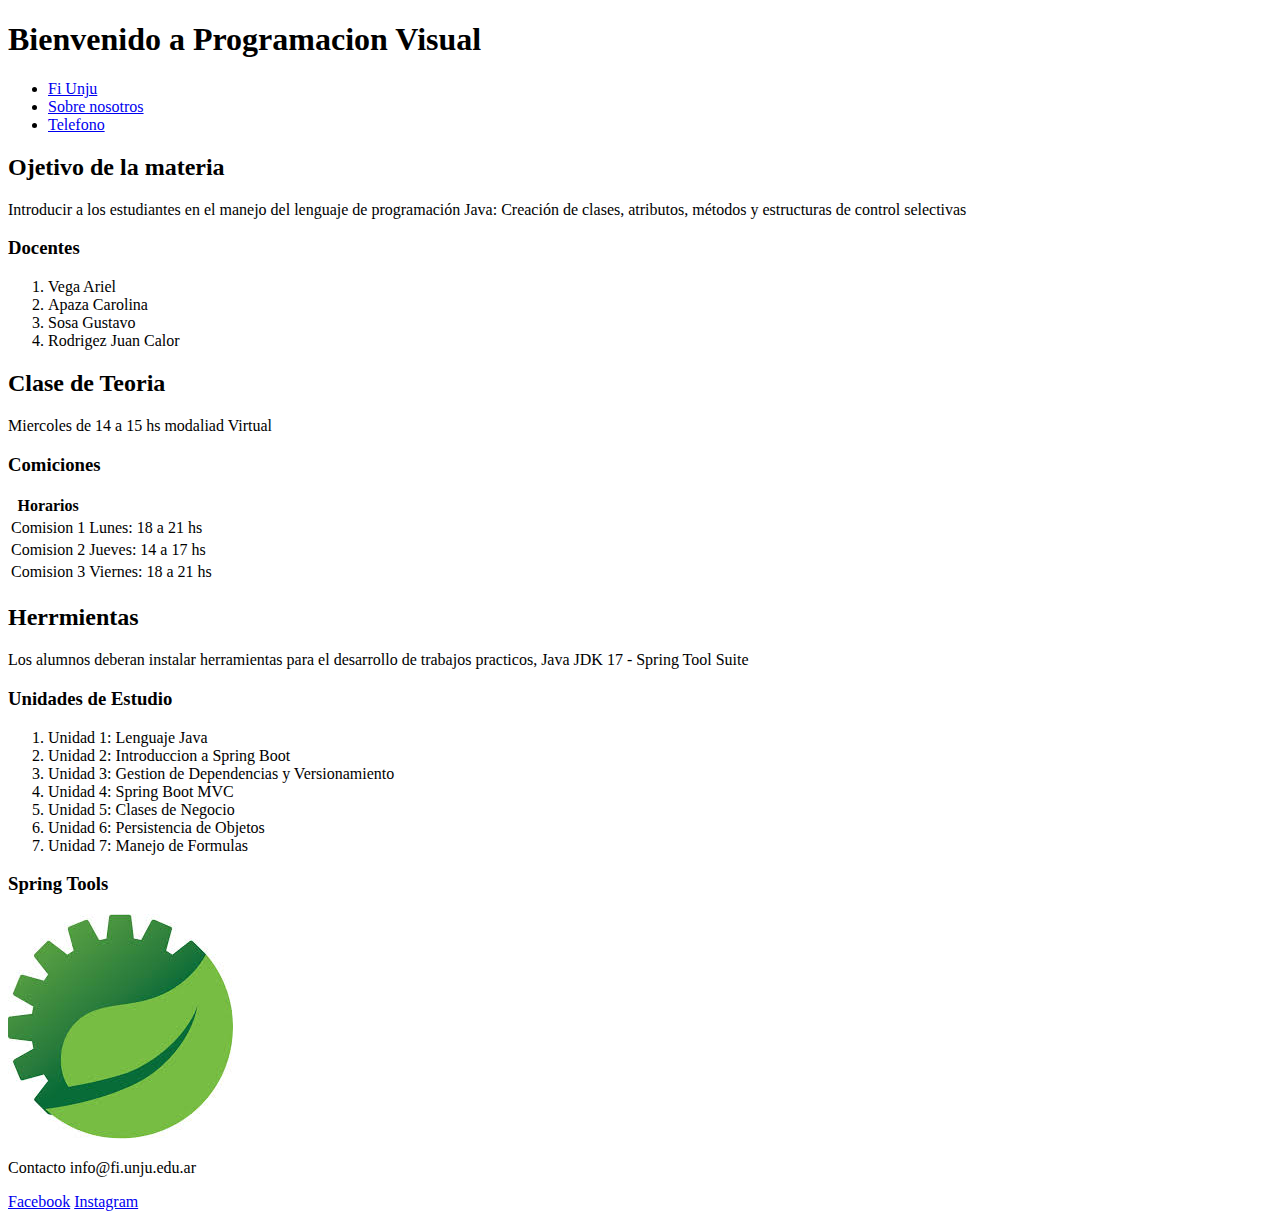
==== tp3_VilteTomas/src/main/resources/templates/index.html @ b4d9dc4c "Finalizando el tp3" ====
<!DOCTYPE html>
<html lang="es">
	<head>
		<meta charset="UTF-8">
		<title>Pagina ejemplo</title>
	</head>
	
	<body>
		<header>
			<h1>Bienvenido a Programacion Visual</h1>
		</header>
		
		<nav>
			<ul>
				<li><a href="https://www.fi.unju.edu.ar" >Fi Unju</a>
				<li><a href="https://www.fi.unju.edu.ar/institucional/historia.html" >Sobre nosotros</a>
				<li><a href="https://www.fi.unju.edu.ar/servicios/telefonos.html" >Telefono</a>
			</ul>
		</nav>
		
		<main>
			<section id="inicio">
				<h2>Ojetivo de la materia</h2>
				<p>Introducir a los estudiantes en el manejo del lenguaje de programación Java: Creación de clases, atributos, métodos y estructuras de control selectivas</p>
				<h3>Docentes</h3>
				<ol>
					<li>Vega Ariel</li>
					<li>Apaza Carolina</li>
					<li>Sosa Gustavo</li>
					<li>Rodrigez Juan Calor</li>
				</ol>
			</section>
			
			<section id="segunda parte">
				<h2>Clase de Teoria</h2>
				<p>Miercoles de 14 a 15 hs modaliad Virtual</p>
				<h3>Comiciones</h3>
				<table>
					<tr>
						<th>Horarios</th>
					</tr>
					<tr>
						<td>Comision 1</td>
						<td>Lunes: 18 a 21 hs</td>
					</tr>
					<tr>
						<td>Comision 2</td>
						<td>Jueves: 14 a 17 hs</td>
					</tr>
					<tr>
						<td>Comision 3</td>
						<td>Viernes: 18 a 21 hs</td>
					</tr>
				</table>
			</section>
			
			<section id="Tercera Parte">
				<h2>Herrmientas</h2>
				<p>Los alumnos deberan instalar herramientas para el desarrollo de trabajos practicos, Java JDK 17 - Spring Tool Suite</p>
				<h3>Unidades de Estudio</h3>
				<ol>
					<li>Unidad 1: Lenguaje Java</li>
					<li>Unidad 2: Introduccion a Spring Boot</li>
					<li>Unidad 3: Gestion de Dependencias y Versionamiento</li>
					<li>Unidad 4: Spring Boot MVC</li>
					<li>Unidad 5: Clases de Negocio</li>
					<li>Unidad 6: Persistencia de Objetos</li>
					<li>Unidad 7: Manejo de Formulas</li>
				</ol>
			</section>
			
		</main>
		
		<aside>
			<h3>Spring Tools</h3>
			<img alt="imagen" src="../static/images/descarga.jfif">
		</aside>
		
		<footer>
			<p>Contacto info@fi.unju.edu.ar</p>
			<a href="https://www.facebook.com/fiunju/" >Facebook</a>
			<a href="https://www.instagram.com/fiunju/" >Instagram</a>
		</footer>
	</body>
</html>
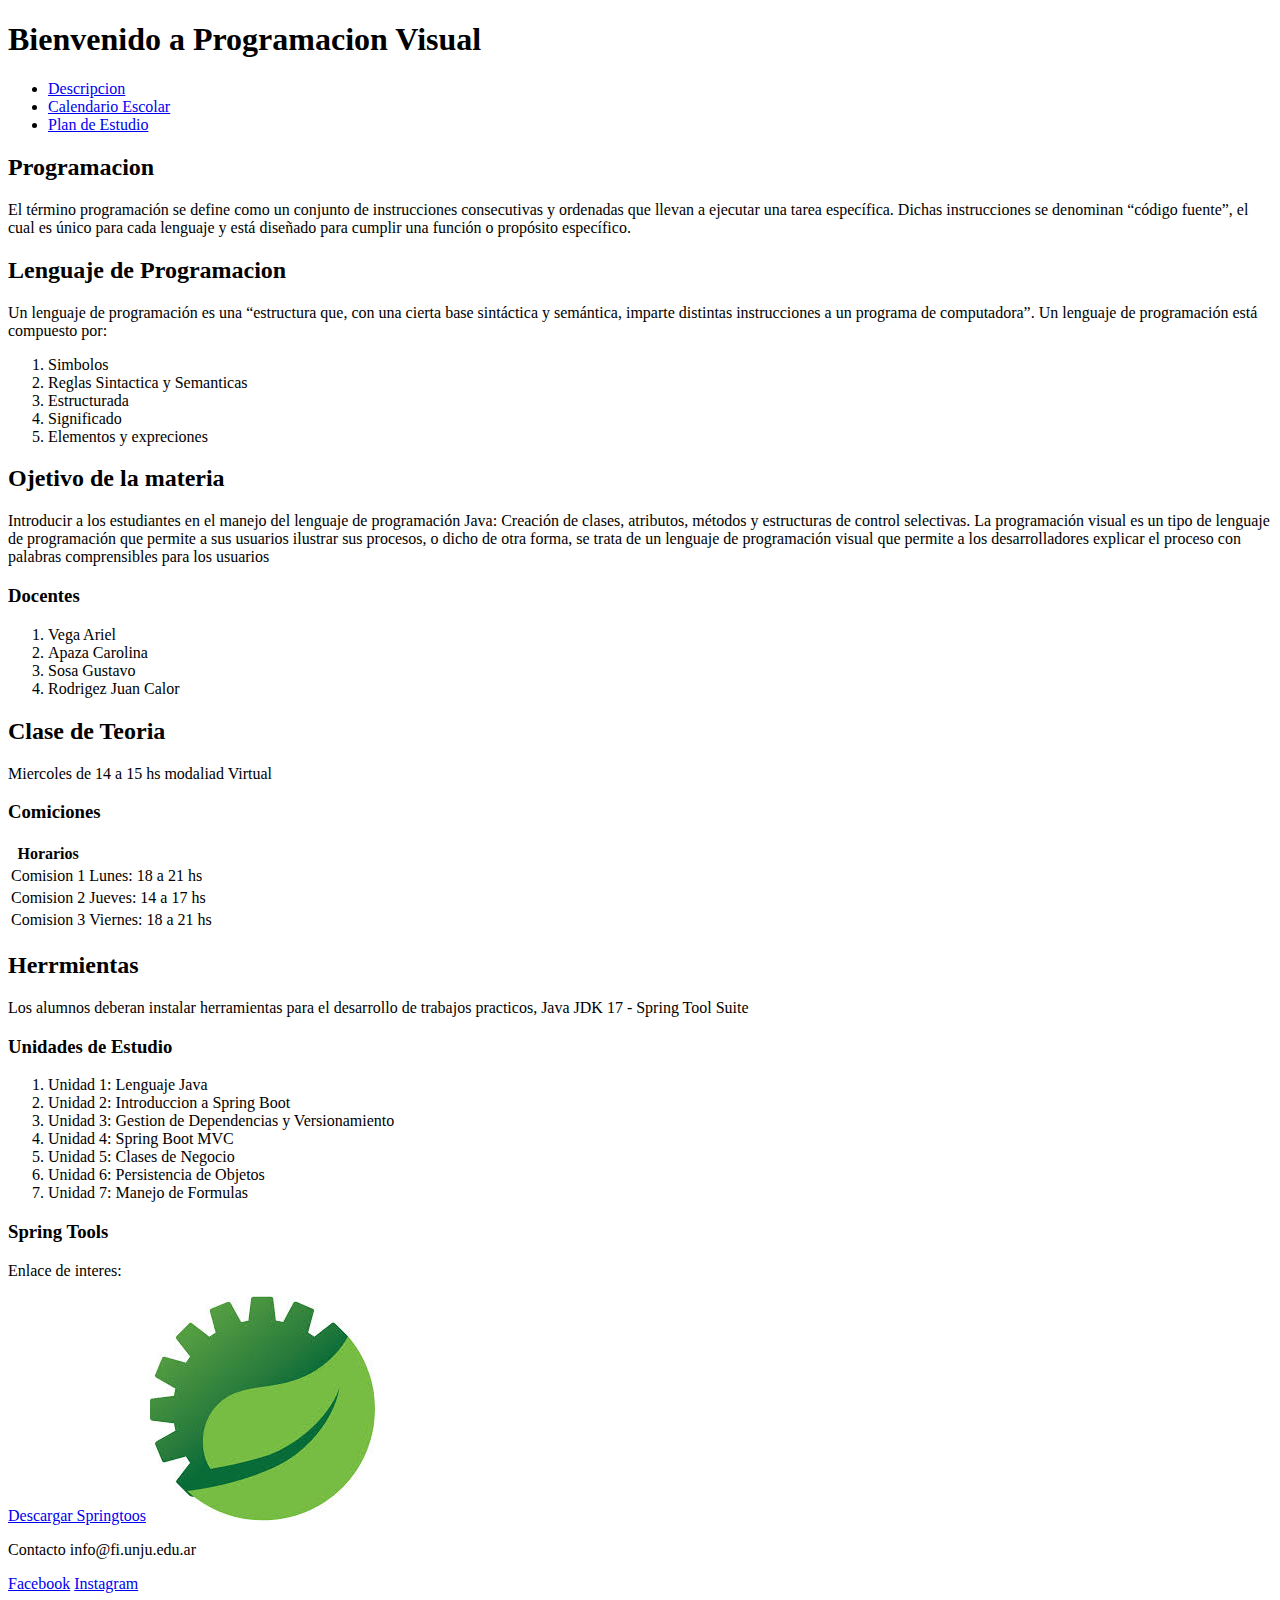
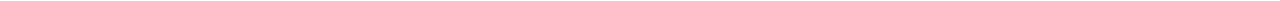
==== commit 5224fdca: "Cambios en el html" ====
--- a/tp3_VilteTomas/src/main/resources/templates/index.html
+++ b/tp3_VilteTomas/src/main/resources/templates/index.html
@@ -12,16 +12,35 @@
 		
 		<nav>
 			<ul>
-				<li><a href="https://www.fi.unju.edu.ar" >Fi Unju</a>
-				<li><a href="https://www.fi.unju.edu.ar/institucional/historia.html" >Sobre nosotros</a>
-				<li><a href="https://www.fi.unju.edu.ar/servicios/telefonos.html" >Telefono</a>
+				<li><a href="#descripcion" >Descripcion</a></li>
+				<li><a href="#Clases" >Calendario Escolar</a></li>
+				<li><a href="#Temas">Plan de Estudio</a></li>
 			</ul>
 		</nav>
 		
 		<main>
-			<section id="inicio">
+			<section id="descripcion">
+				<h2>Programacion</h2>
+				<p>El término programación se define como un conjunto de instrucciones consecutivas y ordenadas que llevan 
+				a ejecutar una tarea específica. Dichas instrucciones se denominan “código fuente”, el cual es único para cada 
+				lenguaje y está diseñado para cumplir una función o propósito específico.</p>
+				
+				<h2>Lenguaje de Programacion</h2>
+				<p>Un lenguaje de programación es una “estructura que, con una cierta base sintáctica y semántica,
+				imparte distintas instrucciones a un programa de computadora”. Un lenguaje de programación está compuesto por:</p>
+				<ol>
+					<li>Simbolos</li>
+					<li>Reglas Sintactica y Semanticas</li>
+					<li>Estructurada</li>
+					<li>Significado</li>
+					<li>Elementos y expreciones</li>
+				</ol>
+				
 				<h2>Ojetivo de la materia</h2>
-				<p>Introducir a los estudiantes en el manejo del lenguaje de programación Java: Creación de clases, atributos, métodos y estructuras de control selectivas</p>
+				<p>Introducir a los estudiantes en el manejo del lenguaje de programación Java: Creación de clases, atributos, métodos y estructuras de control selectivas.
+				La programación visual es un tipo de lenguaje de programación que permite a sus usuarios ilustrar sus procesos, o dicho de otra forma, se trata de un lenguaje de 
+				programación visual que permite a los desarrolladores explicar el proceso con palabras comprensibles para los usuarios</p>
+				
 				<h3>Docentes</h3>
 				<ol>
 					<li>Vega Ariel</li>
@@ -31,7 +50,7 @@
 				</ol>
 			</section>
 			
-			<section id="segunda parte">
+			<section id="Clases">
 				<h2>Clase de Teoria</h2>
 				<p>Miercoles de 14 a 15 hs modaliad Virtual</p>
 				<h3>Comiciones</h3>
@@ -54,7 +73,7 @@
 				</table>
 			</section>
 			
-			<section id="Tercera Parte">
+			<section id="Temas">
 				<h2>Herrmientas</h2>
 				<p>Los alumnos deberan instalar herramientas para el desarrollo de trabajos practicos, Java JDK 17 - Spring Tool Suite</p>
 				<h3>Unidades de Estudio</h3>
@@ -73,6 +92,8 @@
 		
 		<aside>
 			<h3>Spring Tools</h3>
+			<p>Enlace de interes: </p>
+			<a href="https://www.youtube.com/watch?v=89Mr-dYcHxA&t=56s">Descargar Springtoos</a>
 			<img alt="imagen" src="../static/images/descarga.jfif">
 		</aside>
 		
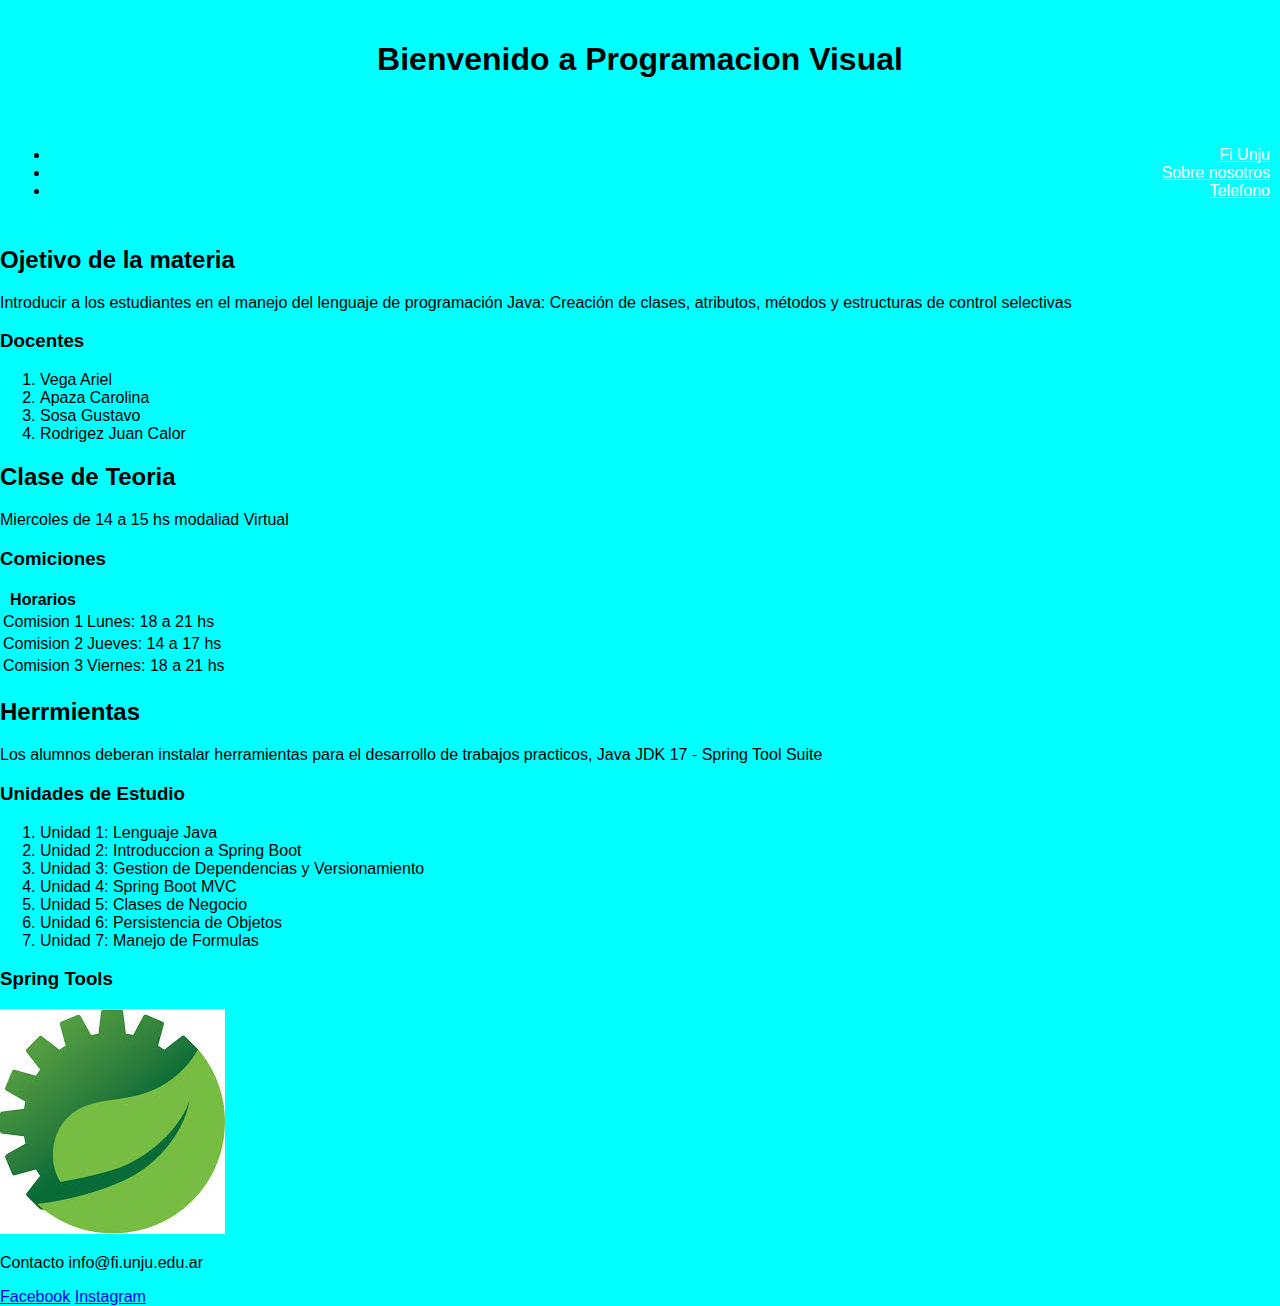
==== commit 45d69cdc: "Cambios" ====
--- a/tp3_VilteTomas/src/main/resources/templates/index.html
+++ b/tp3_VilteTomas/src/main/resources/templates/index.html
@@ -3,44 +3,26 @@
 	<head>
 		<meta charset="UTF-8">
 		<title>Pagina ejemplo</title>
+		<link rel="stylesheet" href="../static/css/estilos.css">
 	</head>
 	
 	<body>
-		<header>
+		<header id="encabezado">
 			<h1>Bienvenido a Programacion Visual</h1>
 		</header>
 		
-		<nav>
+		<nav class="menu">
 			<ul>
-				<li><a href="#descripcion" >Descripcion</a></li>
-				<li><a href="#Clases" >Calendario Escolar</a></li>
-				<li><a href="#Temas">Plan de Estudio</a></li>
+				<li><a class="enlace" href="https://www.fi.unju.edu.ar" >Fi Unju</a>
+				<li><a class="enlace" href="https://www.fi.unju.edu.ar/institucional/historia.html" >Sobre nosotros</a>
+				<li><a class="enlace" href="https://www.fi.unju.edu.ar/servicios/telefonos.html" >Telefono</a>
 			</ul>
 		</nav>
 		
 		<main>
-			<section id="descripcion">
-				<h2>Programacion</h2>
-				<p>El término programación se define como un conjunto de instrucciones consecutivas y ordenadas que llevan 
-				a ejecutar una tarea específica. Dichas instrucciones se denominan “código fuente”, el cual es único para cada 
-				lenguaje y está diseñado para cumplir una función o propósito específico.</p>
-				
-				<h2>Lenguaje de Programacion</h2>
-				<p>Un lenguaje de programación es una “estructura que, con una cierta base sintáctica y semántica,
-				imparte distintas instrucciones a un programa de computadora”. Un lenguaje de programación está compuesto por:</p>
-				<ol>
-					<li>Simbolos</li>
-					<li>Reglas Sintactica y Semanticas</li>
-					<li>Estructurada</li>
-					<li>Significado</li>
-					<li>Elementos y expreciones</li>
-				</ol>
-				
+			<section id="inicio">
 				<h2>Ojetivo de la materia</h2>
-				<p>Introducir a los estudiantes en el manejo del lenguaje de programación Java: Creación de clases, atributos, métodos y estructuras de control selectivas.
-				La programación visual es un tipo de lenguaje de programación que permite a sus usuarios ilustrar sus procesos, o dicho de otra forma, se trata de un lenguaje de 
-				programación visual que permite a los desarrolladores explicar el proceso con palabras comprensibles para los usuarios</p>
-				
+				<p>Introducir a los estudiantes en el manejo del lenguaje de programación Java: Creación de clases, atributos, métodos y estructuras de control selectivas</p>
 				<h3>Docentes</h3>
 				<ol>
 					<li>Vega Ariel</li>
@@ -50,7 +32,7 @@
 				</ol>
 			</section>
 			
-			<section id="Clases">
+			<section id="segunda parte">
 				<h2>Clase de Teoria</h2>
 				<p>Miercoles de 14 a 15 hs modaliad Virtual</p>
 				<h3>Comiciones</h3>
@@ -73,7 +55,7 @@
 				</table>
 			</section>
 			
-			<section id="Temas">
+			<section id="Tercera Parte">
 				<h2>Herrmientas</h2>
 				<p>Los alumnos deberan instalar herramientas para el desarrollo de trabajos practicos, Java JDK 17 - Spring Tool Suite</p>
 				<h3>Unidades de Estudio</h3>
@@ -92,8 +74,6 @@
 		
 		<aside>
 			<h3>Spring Tools</h3>
-			<p>Enlace de interes: </p>
-			<a href="https://www.youtube.com/watch?v=89Mr-dYcHxA&t=56s">Descargar Springtoos</a>
 			<img alt="imagen" src="../static/images/descarga.jfif">
 		</aside>
 		
--- a/tp3_VilteTomas/src/main/resources/static/css/estilos.css
+++ b/tp3_VilteTomas/src/main/resources/static/css/estilos.css
@@ -0,0 +1,25 @@
+@charset "UTF-8";
+
+body{
+	background-color: #00ffff;
+	font-family: Arial, sans-serif;
+	margin: 0;
+	padding: 0;
+}
+
+#encabezado {
+	color:  #000000;
+	padding: 20px;
+	text-align: center;
+}
+
+.menu{
+	text-align: right;
+	padding: 10px;
+}
+
+.enlace {
+	text-align: left;
+	color:  #ffffff;
+}
+
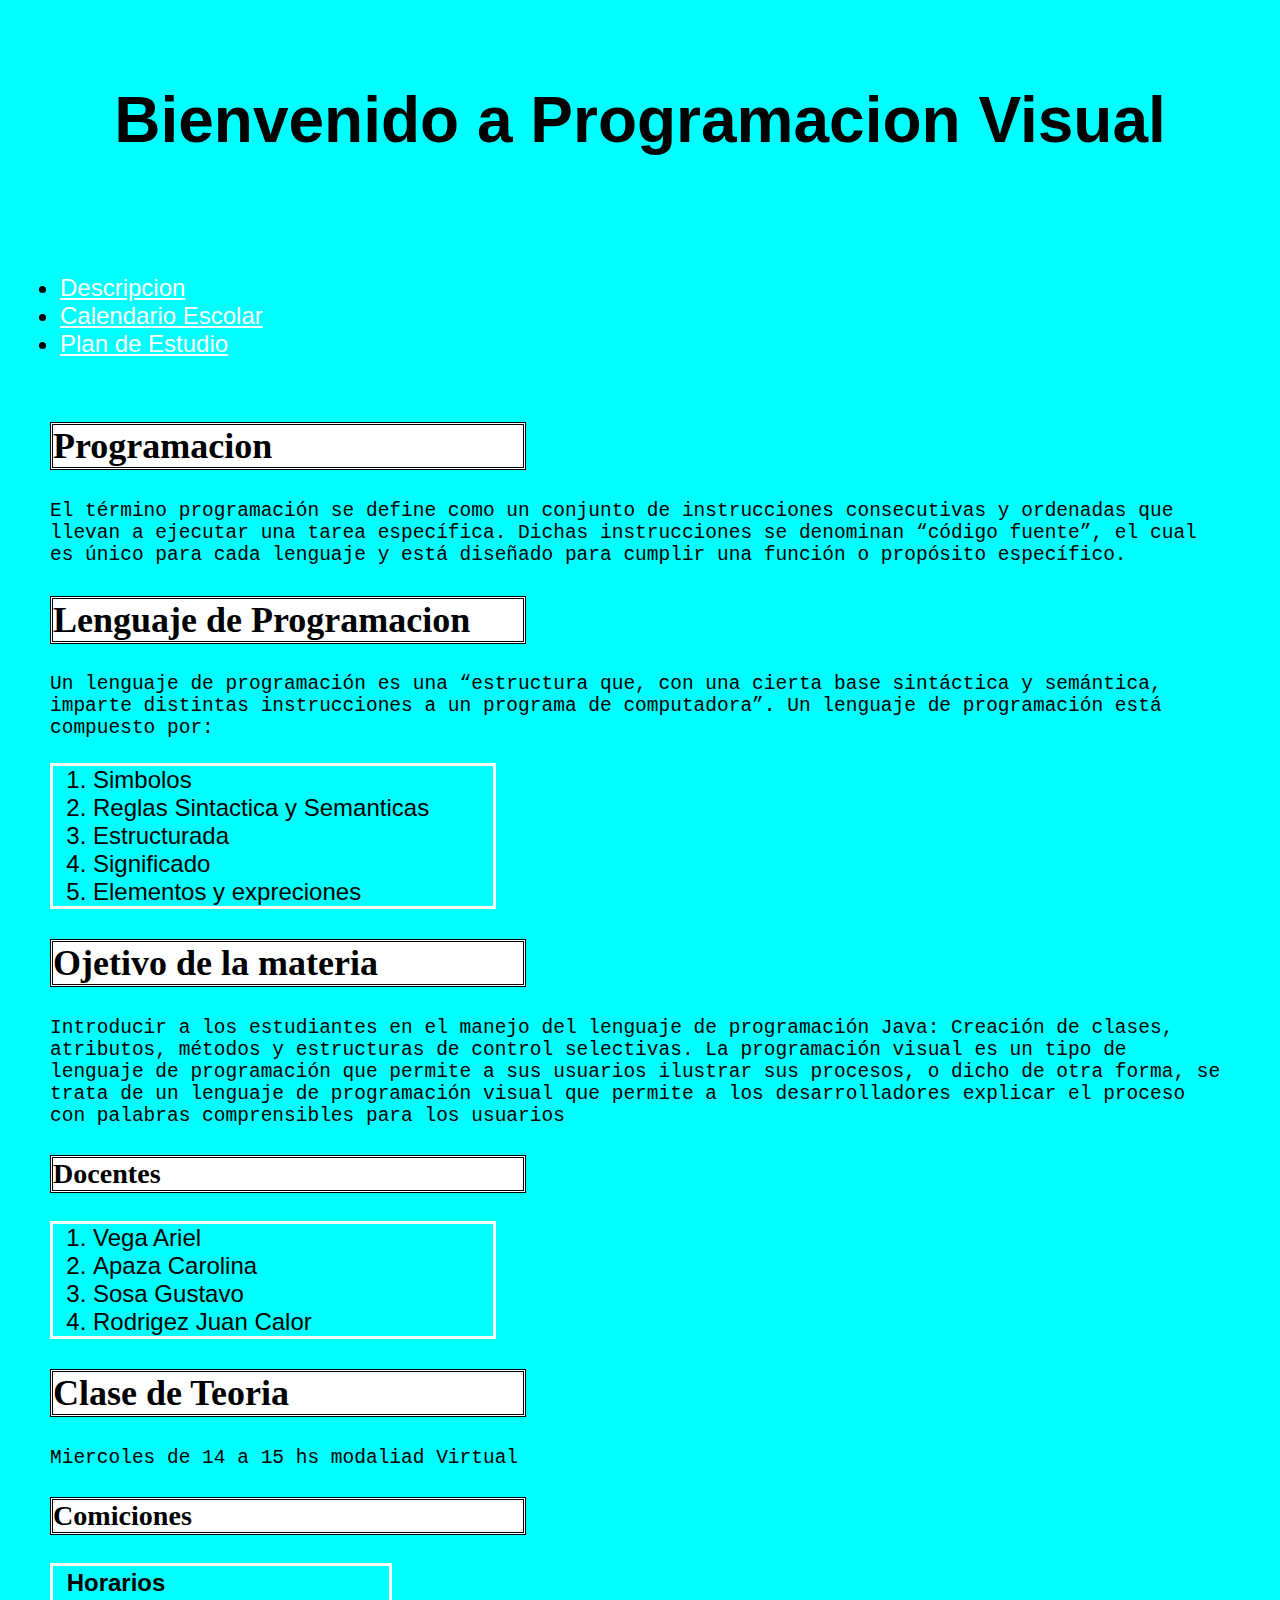
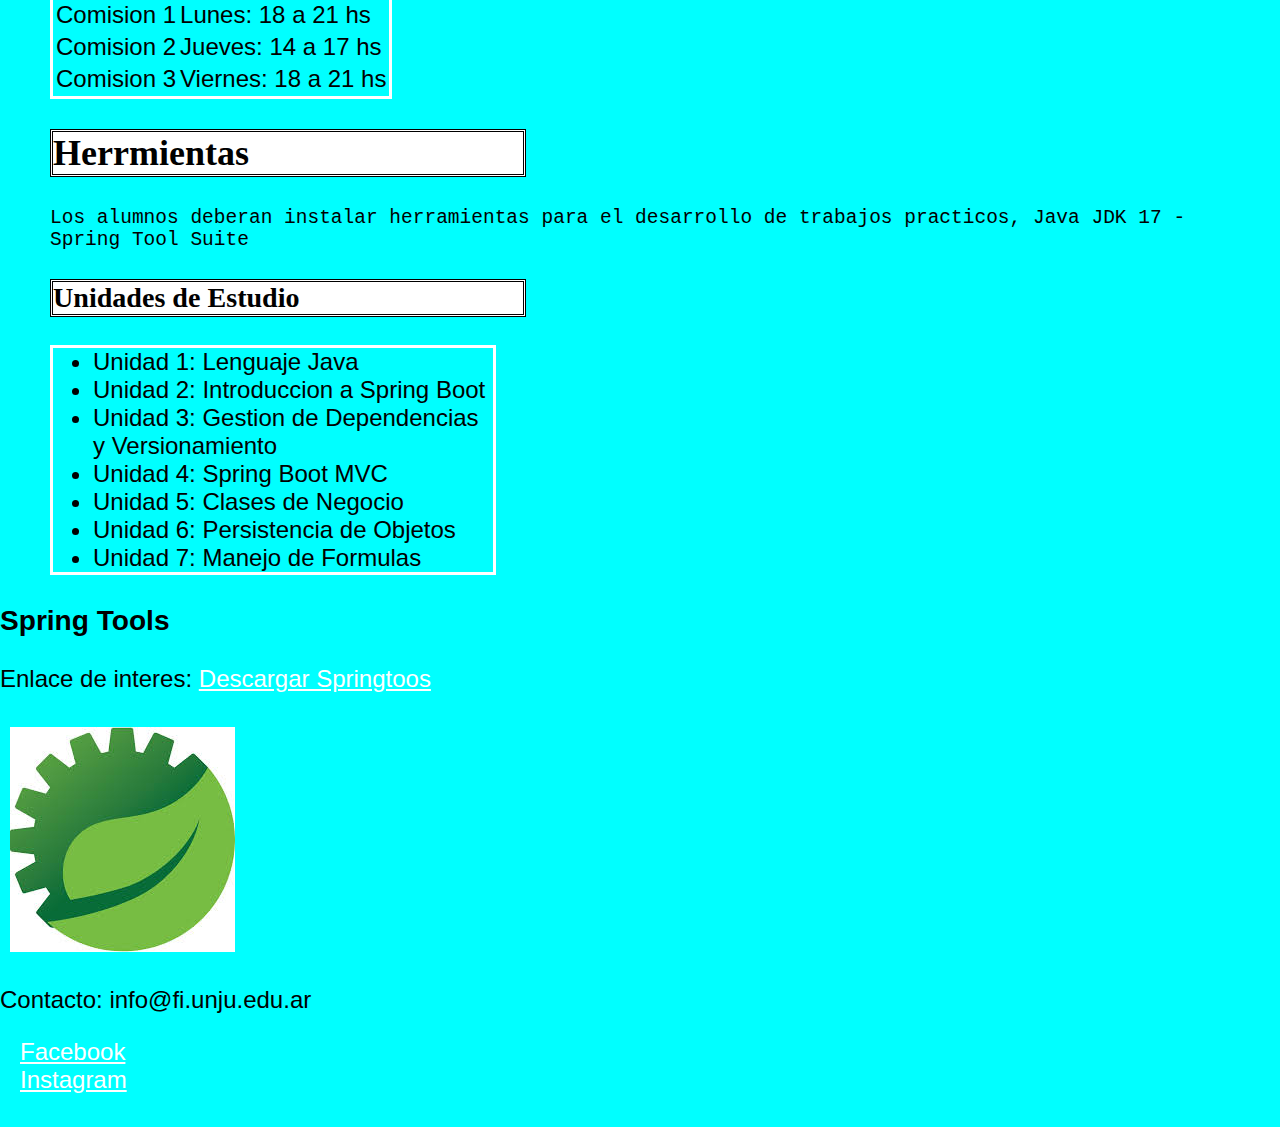
==== commit fecf48cc: "modificaciones" ====
--- a/tp3_VilteTomas/src/main/resources/templates/index.html
+++ b/tp3_VilteTomas/src/main/resources/templates/index.html
@@ -13,18 +13,37 @@
 		
 		<nav class="menu">
 			<ul>
-				<li><a class="enlace" href="https://www.fi.unju.edu.ar" >Fi Unju</a>
-				<li><a class="enlace" href="https://www.fi.unju.edu.ar/institucional/historia.html" >Sobre nosotros</a>
-				<li><a class="enlace" href="https://www.fi.unju.edu.ar/servicios/telefonos.html" >Telefono</a>
+				<li><a class="enlace" href="#descripcion" >Descripcion</a></li>
+				<li><a class="enlace" href="#Clases" >Calendario Escolar</a></li>
+				<li><a class="enlace" href="#Temas">Plan de Estudio</a></li>
 			</ul>
 		</nav>
 		
-		<main>
-			<section id="inicio">
-				<h2>Ojetivo de la materia</h2>
-				<p>Introducir a los estudiantes en el manejo del lenguaje de programación Java: Creación de clases, atributos, métodos y estructuras de control selectivas</p>
-				<h3>Docentes</h3>
-				<ol>
+		<main class="principal">
+			<section id="descripcion" class="seccion">
+				<h2 class="titulo">Programacion</h2>
+				<p class="parrafo">El término programación se define como un conjunto de instrucciones consecutivas y ordenadas que llevan 
+				a ejecutar una tarea específica. Dichas instrucciones se denominan “código fuente”, el cual es único para cada 
+				lenguaje y está diseñado para cumplir una función o propósito específico.</p>
+				
+				<h2 class="titulo">Lenguaje de Programacion</h2>
+				<p class="parrafo">Un lenguaje de programación es una “estructura que, con una cierta base sintáctica y semántica,
+				imparte distintas instrucciones a un programa de computadora”. Un lenguaje de programación está compuesto por:</p>
+				<ol class="listaOrdenada">
+					<li>Simbolos</li>
+					<li>Reglas Sintactica y Semanticas</li>
+					<li>Estructurada</li>
+					<li>Significado</li>
+					<li>Elementos y expreciones</li>
+				</ol>
+				
+				<h2 class="titulo">Ojetivo de la materia</h2>
+				<p class="parrafo">Introducir a los estudiantes en el manejo del lenguaje de programación Java: Creación de clases, atributos, métodos y estructuras de control selectivas.
+				La programación visual es un tipo de lenguaje de programación que permite a sus usuarios ilustrar sus procesos, o dicho de otra forma, se trata de un lenguaje de 
+				programación visual que permite a los desarrolladores explicar el proceso con palabras comprensibles para los usuarios</p>
+				
+				<h3 class="titulo">Docentes</h3>
+				<ol class="listaOrdenada">
 					<li>Vega Ariel</li>
 					<li>Apaza Carolina</li>
 					<li>Sosa Gustavo</li>
@@ -32,11 +51,11 @@
 				</ol>
 			</section>
 			
-			<section id="segunda parte">
-				<h2>Clase de Teoria</h2>
-				<p>Miercoles de 14 a 15 hs modaliad Virtual</p>
-				<h3>Comiciones</h3>
-				<table>
+			<section id="Clases" class="seccion">
+				<h2 class="titulo">Clase de Teoria</h2>
+				<p class="parrafo">Miercoles de 14 a 15 hs modaliad Virtual</p>
+				<h3 class="titulo">Comiciones</h3>
+				<table class="tabla">
 					<tr>
 						<th>Horarios</th>
 					</tr>
@@ -55,11 +74,11 @@
 				</table>
 			</section>
 			
-			<section id="Tercera Parte">
-				<h2>Herrmientas</h2>
-				<p>Los alumnos deberan instalar herramientas para el desarrollo de trabajos practicos, Java JDK 17 - Spring Tool Suite</p>
-				<h3>Unidades de Estudio</h3>
-				<ol>
+			<section id="Temas" class="seccion">
+				<h2 class="titulo">Herrmientas</h2>
+				<p class="parrafo">Los alumnos deberan instalar herramientas para el desarrollo de trabajos practicos, Java JDK 17 - Spring Tool Suite</p>
+				<h3 class="titulo">Unidades de Estudio</h3>
+				<ul class="listaNormal">
 					<li>Unidad 1: Lenguaje Java</li>
 					<li>Unidad 2: Introduccion a Spring Boot</li>
 					<li>Unidad 3: Gestion de Dependencias y Versionamiento</li>
@@ -67,20 +86,24 @@
 					<li>Unidad 5: Clases de Negocio</li>
 					<li>Unidad 6: Persistencia de Objetos</li>
 					<li>Unidad 7: Manejo de Formulas</li>
-				</ol>
+				</ul>
 			</section>
 			
 		</main>
 		
-		<aside>
+		<aside class="adicional">
 			<h3>Spring Tools</h3>
-			<img alt="imagen" src="../static/images/descarga.jfif">
+			<p>
+				Enlace de interes: 
+				<a class="descarga" href="https://www.youtube.com/watch?v=89Mr-dYcHxA&t=56s">Descargar Springtoos</a>
+			</p>
+			<img class="imagen" alt="imagen" src="../static/images/descarga.jfif">
 		</aside>
 		
-		<footer>
-			<p>Contacto info@fi.unju.edu.ar</p>
-			<a href="https://www.facebook.com/fiunju/" >Facebook</a>
-			<a href="https://www.instagram.com/fiunju/" >Instagram</a>
+		<footer id="pie">
+			<p>Contacto: info@fi.unju.edu.ar</p>
+			<a class="informacion" href="https://www.facebook.com/fiunju/" >Facebook</a><br>
+			<a class="informacion" href="https://www.instagram.com/fiunju/" >Instagram</a><br>
 		</footer>
 	</body>
 </html>--- a/tp3_VilteTomas/src/main/resources/static/css/estilos.css
+++ b/tp3_VilteTomas/src/main/resources/static/css/estilos.css
@@ -10,12 +10,16 @@
 #encabezado {
 	color:  #000000;
 	padding: 20px;
+	margin: 20px;
 	text-align: center;
+	font-size: 200%;
 }
 
 .menu{
-	text-align: right;
+	text-align: left;
+	margin: 10px;
 	padding: 10px;
+	font-size: 150%;
 }
 
 .enlace {
@@ -23,3 +27,144 @@
 	color:  #ffffff;
 }
 
+.principal{
+	margin: 30px;
+	font-size: 150%;
+	font-weight: 150%;
+}
+
+.seccion{
+	margin: 20px;
+}
+
+.titulo{
+	font-family: cursive;
+	border: double;
+	background-color: #ffffff;
+	width: 470px;
+}
+
+.parrafo{
+	font-family: monospace;
+}
+
+.listaOrdenada{
+	display: block;
+	border: solid #ffffff;
+	width: 400px;
+}
+
+.listaNormal{
+	display: block;
+	border: solid #ffffff;
+	width: 400px;
+}
+
+.tabla{
+	border: solid #ffffff;
+}
+
+.adicional{
+	font-size: 150%;
+}
+
+.descarga{
+	color: #ffffff;
+}
+
+.imagen{
+	display: block;
+	padding: 10px;
+}
+
+#pie{
+	font-size: 150%;
+	
+}
+
+.informacion{
+	color: #ffffff;
+	padding: 20px;
+}
+
+.estructura{
+	background-color: #666666;
+	text-align: center; 
+	
+}
+
+#titular{
+	font-family: times new romas;
+	text-align: center;
+	font-size: 190%;
+	padding: 7px;
+	margin: 7px;
+	border: solid; 
+	height: 130px;
+	background-color: #80ff80;
+}
+
+.documento{
+	padding: 4px;
+	margin: 5px;
+	background-color:  #80bfff;
+	border-radius: 7px;
+	border: sold white;
+
+}
+
+.Nombre{
+	padding: 4px;
+	margin: 5px;
+	background-color:  #80bfff;
+	border-radius: 7px;
+	border: sold white;
+}
+
+.Apellido{
+	padding: 4px;
+	margin: 5px;
+	background-color:  #80bfff;
+	border-radius: 7px;
+	border: sold white;
+}
+
+.fecha{
+	padding: 4px;
+	margin: 5px;
+	background-color:  #80bfff;
+	border-radius: 7px;
+	border: sold white;
+}
+
+.Correo{
+	padding: 4px;
+	margin: 5px;
+	background-color:  #80bfff;
+	border-radius: 7px;
+	border: sold white;
+}
+
+.Domicilio{
+	padding: 4px;
+	margin: 5px;
+	background-color:  #80bfff;
+	border-radius: 7px;
+	border: sold white;
+}
+
+.Provincia{
+	padding: 4px;
+	margin: 5px;
+	background-color:  #80bfff;
+	border-radius: 7px;
+	border: sold white;
+}
+input{
+	padding: 3px;
+	margin: 1px;
+	background-color:  #dc143c;
+	border: sold #ffffff;
+	border-radius: 7px;
+	width: 150px;
+}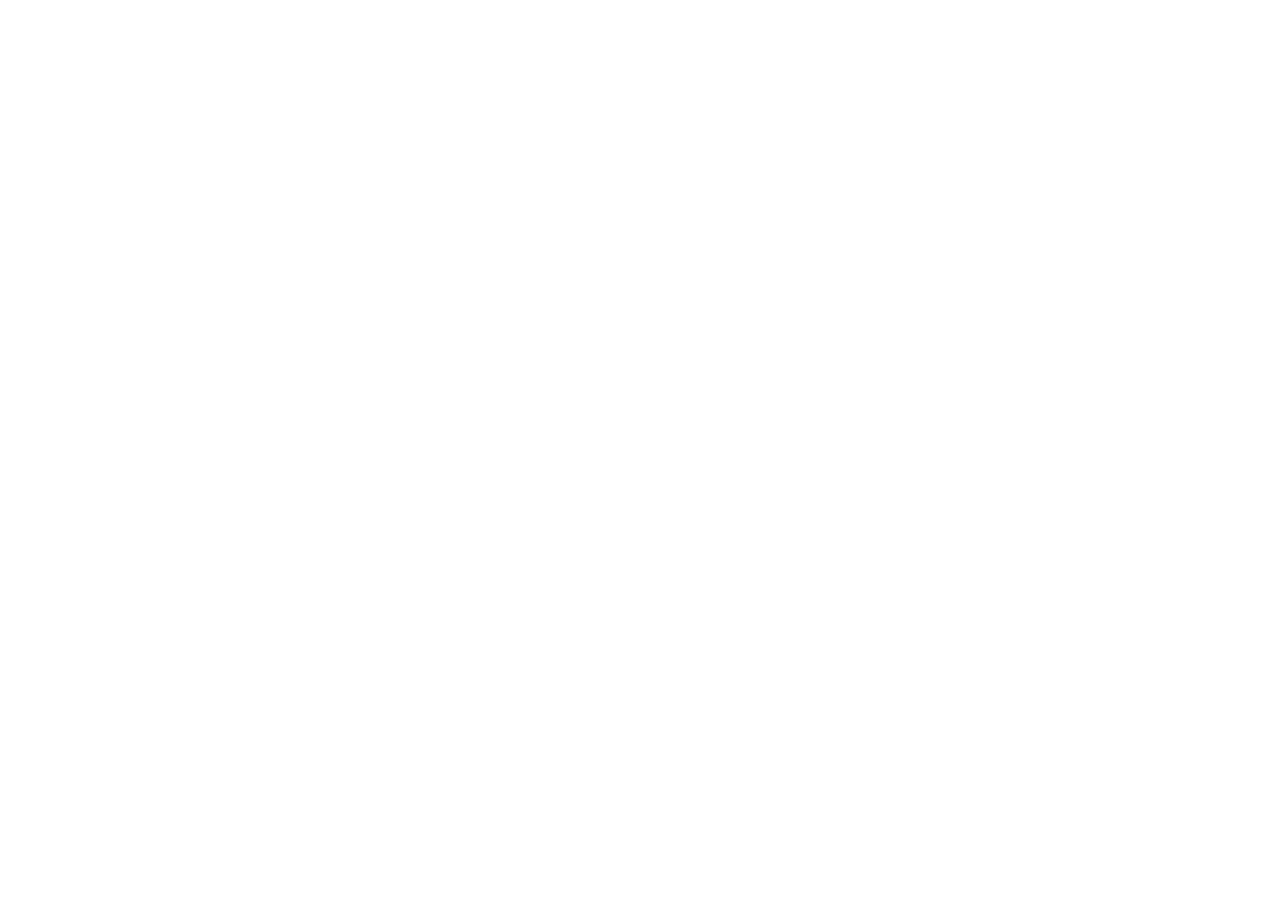
==== commit b8a675cd: "cambios" ====
--- a/tp3_VilteTomas/src/main/resources/templates/index.html
+++ b/tp3_VilteTomas/src/main/resources/templates/index.html
@@ -1,5 +1,5 @@
 <!DOCTYPE html>
-<html lang="es">
+<!--<html lang="es">
 	<head>
 		<meta charset="UTF-8">
 		<title>Pagina ejemplo</title>
@@ -106,4 +106,4 @@
 			<a class="informacion" href="https://www.instagram.com/fiunju/" >Instagram</a><br>
 		</footer>
 	</body>
-</html>+</html>-->--- a/tp3_VilteTomas/src/main/resources/static/css/estilos.css
+++ b/tp3_VilteTomas/src/main/resources/static/css/estilos.css
@@ -86,6 +86,8 @@
 	color: #ffffff;
 	padding: 20px;
 }
+
+/* Comienzo del tp3 parte2*/
 
 .estructura{
 	background-color: #666666;
@@ -109,7 +111,6 @@
 	margin: 5px;
 	background-color:  #80bfff;
 	border-radius: 7px;
-	border: sold white;
 
 }
 
@@ -118,7 +119,6 @@
 	margin: 5px;
 	background-color:  #80bfff;
 	border-radius: 7px;
-	border: sold white;
 }
 
 .Apellido{
@@ -126,7 +126,6 @@
 	margin: 5px;
 	background-color:  #80bfff;
 	border-radius: 7px;
-	border: sold white;
 }
 
 .fecha{
@@ -134,7 +133,28 @@
 	margin: 5px;
 	background-color:  #80bfff;
 	border-radius: 7px;
-	border: sold white;
+}
+
+.genero{
+	display: block;
+	font-family: tahoma;
+	font-size: 190%;
+	padding: 3px;
+	margin: 5px;
+	border: solid; 
+	height: 50px;
+	background-color: #80ff80;
+
+}
+
+#respuesta{
+	display: inline-block;
+	border: 1px solid;
+	padding: 10px;
+	margin: 10px;
+	width:  20px;
+	height: 20px;
+	border-radius: 100px;
 }
 
 .Correo{
@@ -142,29 +162,133 @@
 	margin: 5px;
 	background-color:  #80bfff;
 	border-radius: 7px;
-	border: sold white;
 }
 
 .Domicilio{
-	padding: 4px;
-	margin: 5px;
-	background-color:  #80bfff;
-	border-radius: 7px;
-	border: sold white;
+	padding: 3px;
+	margin: 5px;
+	background-color:  #80bfff;
+	border-radius: 7px;
 }
 
 .Provincia{
-	padding: 4px;
-	margin: 5px;
-	background-color:  #80bfff;
-	border-radius: 7px;
-	border: sold white;
-}
-input{
+	padding: 2px;
+	margin: 5px;
+	background-color:  #80bfff;
+	border-radius: 7px;
+}
+
+.celular{
+	padding: 2px;
+	margin: 5px;
+	background-color:  #80bfff;
+	border-radius: 7px;
+}
+
+#provincia{
 	padding: 3px;
 	margin: 1px;
 	background-color:  #dc143c;
 	border: sold #ffffff;
 	border-radius: 7px;
 	width: 150px;
+}
+
+.categoria{
+	display: block;
+	font-family: tahoma;
+	font-size: 190%;
+	padding: 3px;
+	margin: 5px;
+	border: solid; 
+	height: 50px;
+	background-color: #80ff80;
+}
+#deporte{
+	display: inline-block;
+	width: 20px;
+	height: 20px;
+	border: solid;
+	padding: 20px;
+	margin: 20px;	
+}
+
+#origami{
+	display: inline-block;
+	width: 20px;
+	height: 20px;
+	border: solid;
+	padding: 20px;
+	margin: 20px;	
+}
+
+#lectura{
+	display: inline-block;
+	width: 20px;
+	height: 20px;
+	border: solid;
+	padding: 20px;
+	margin: 20px;
+}
+
+#juegos{
+	display: inline-block;
+	width: 20px;
+	height: 20px;
+	border: solid;
+	padding: 20px;
+	margin: 20px;
+}
+.Empresa{
+	font-family: tahoma;
+	font-size: 170%;
+	padding: 4px;
+	margin: 4px;
+	border: solid; 
+	height: 30px;
+	background-color: #80ff80;
+}
+
+#sugerenciaEmpresa{
+	padding: 10px;
+	margin: 10px;
+	width: 350px;
+	height: 150px;
+	background-color: #80bfff;
+}
+
+.clave{
+	padding: 2px;
+	margin: 4px;
+	background-color:  #80bfff;
+	border-radius: 7px;
+}
+
+.condiciones{
+	padding: 2px;
+	margin: 5px;
+	background-color:  #80bfff;
+	border-radius: 7px;
+}
+
+#boton{
+	display: inline;
+	padding: 2px;
+	margin: 5px;
+	background-color:  #dc143c;
+	border-radius: 7px;
+}
+
+#aceptarCondiciones{
+	display: inline;
+	width: 20px;
+	height: 20px;
+}
+
+input{
+	padding: 3px;
+	margin: 1px;
+	background-color:  #dc143c;
+	border-radius: 7px;
+	width: 150px;
 }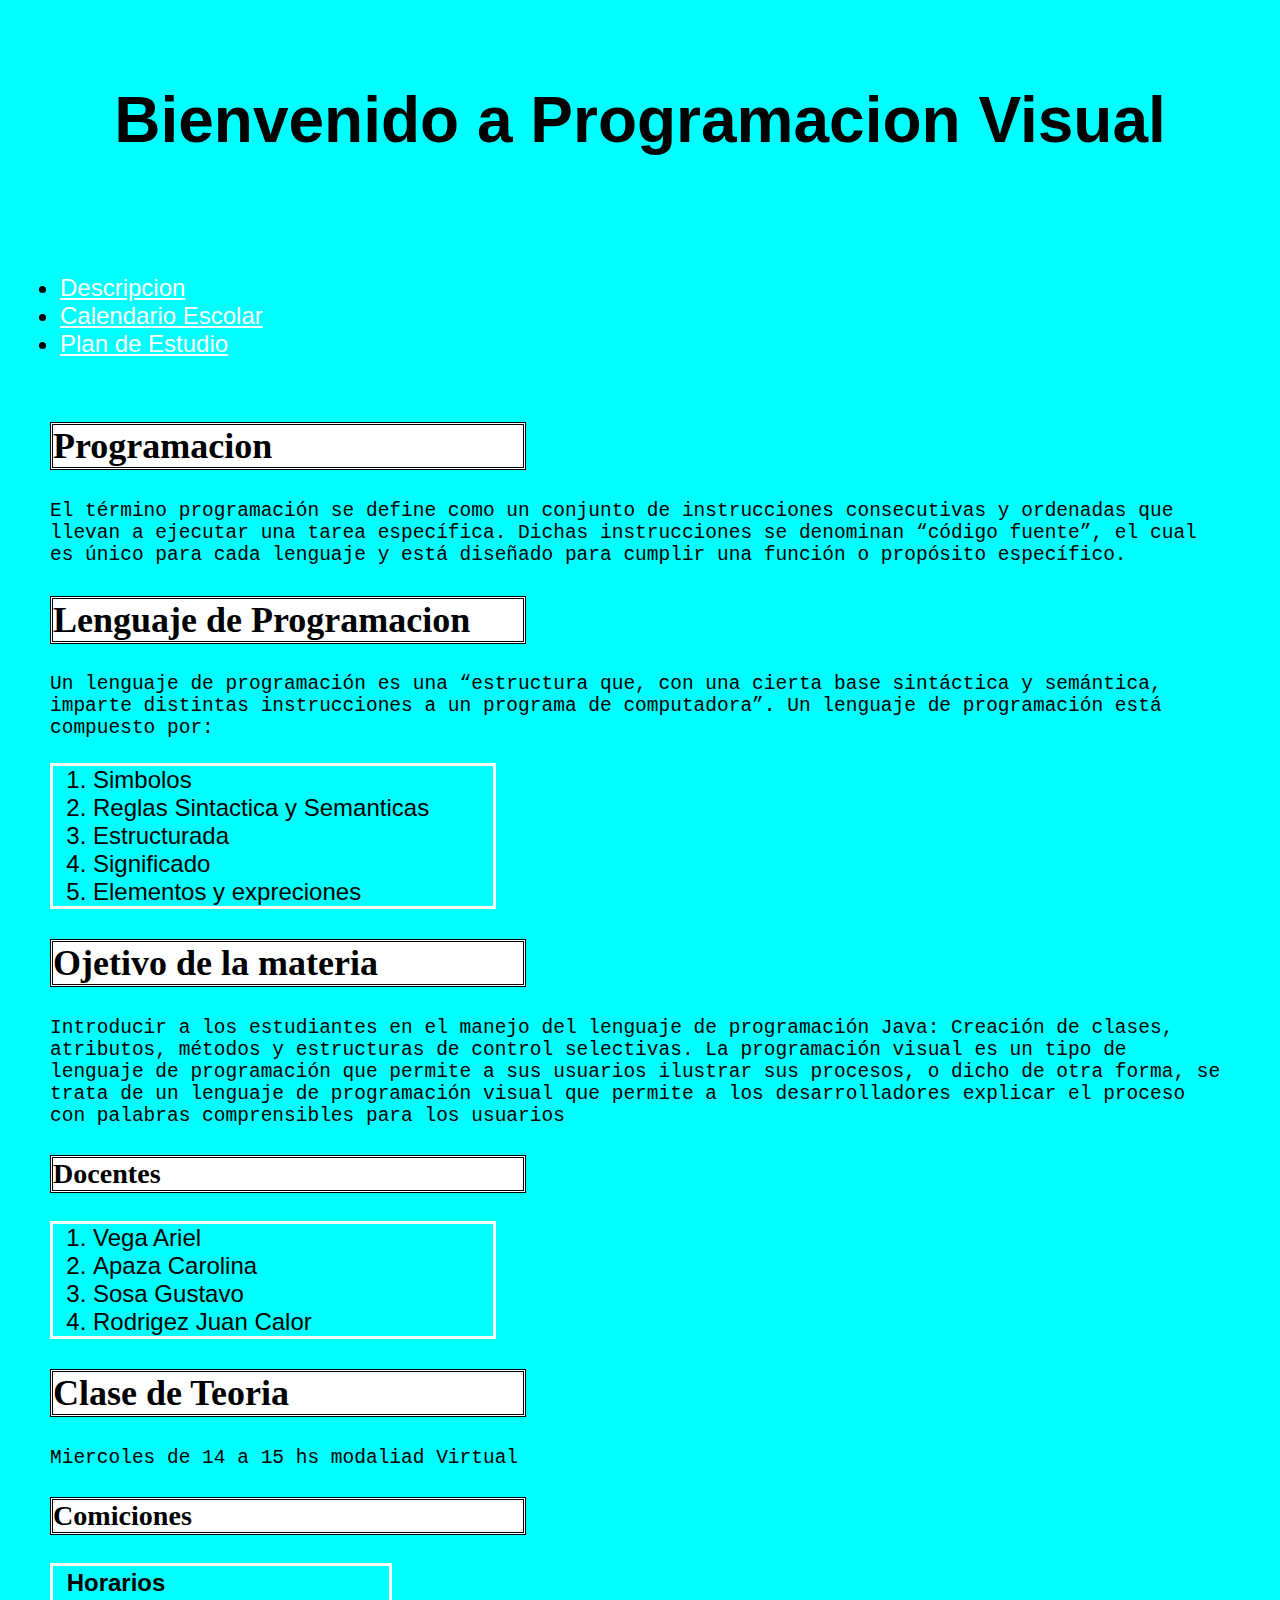
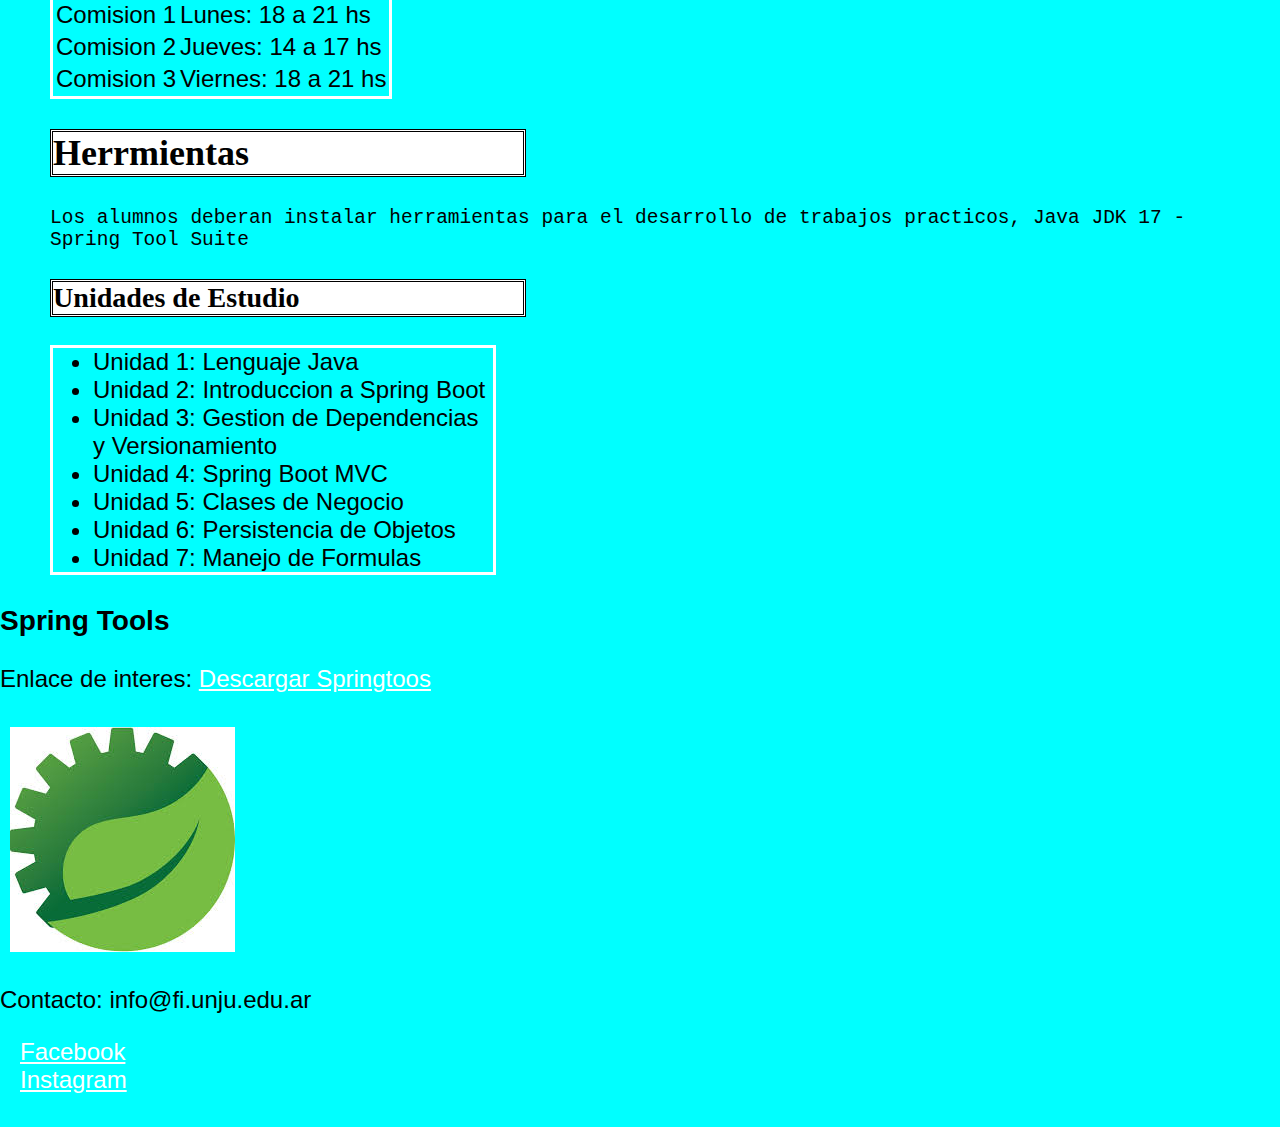
==== commit e28d8317: "fin" ====
--- a/tp3_VilteTomas/src/main/resources/templates/index.html
+++ b/tp3_VilteTomas/src/main/resources/templates/index.html
@@ -1,5 +1,5 @@
 <!DOCTYPE html>
-<!--<html lang="es">
+<html lang="es">
 	<head>
 		<meta charset="UTF-8">
 		<title>Pagina ejemplo</title>
@@ -106,4 +106,4 @@
 			<a class="informacion" href="https://www.instagram.com/fiunju/" >Instagram</a><br>
 		</footer>
 	</body>
-</html>-->+</html>